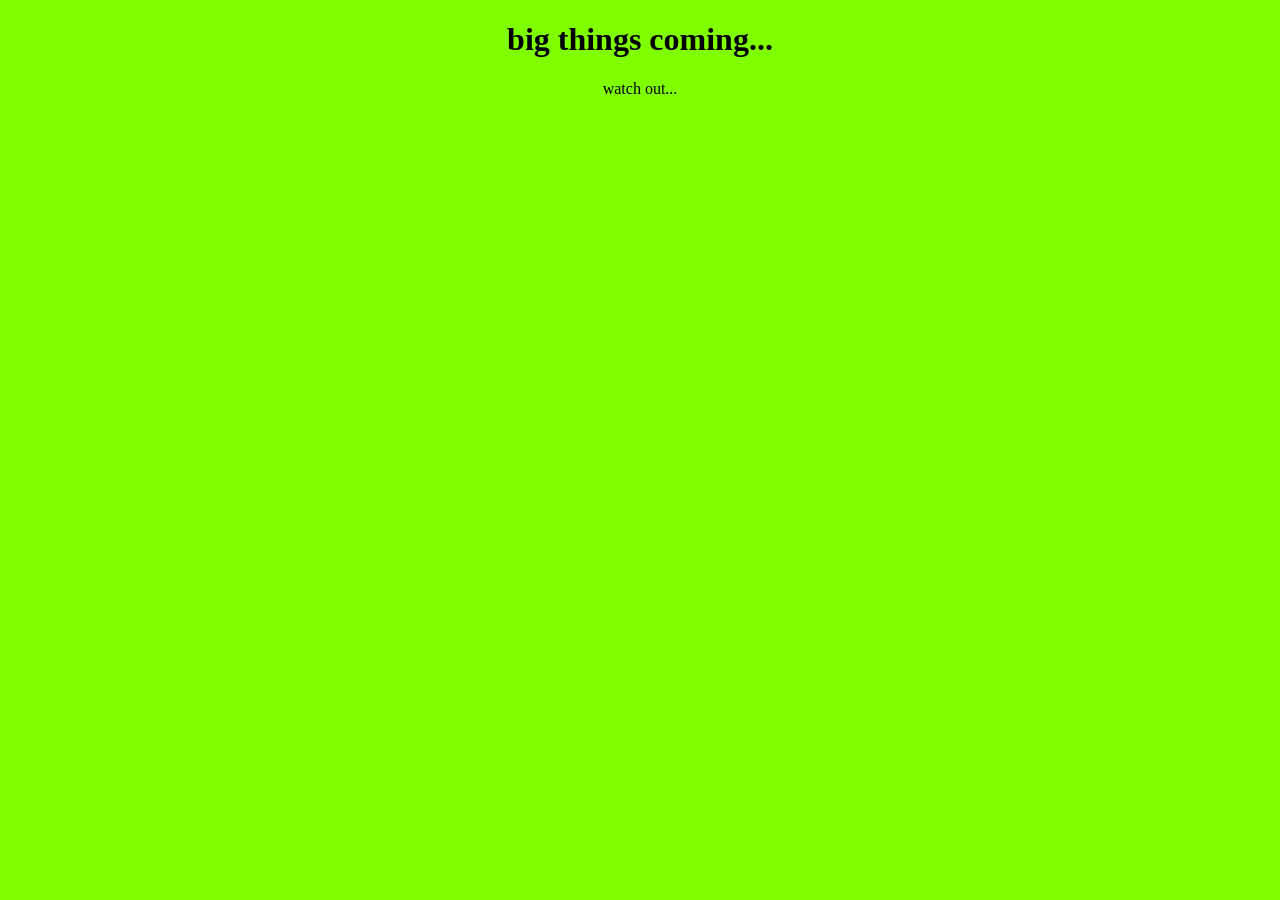
==== index.html @ 469e2476 "very fun and exciting colours" ====
<!DOCTYPE html>
<html>
<head>
<title>g r u e k i . c o m</title>
<link rel="stylesheet" href="index.css">
</head>
<body>

<div class="home-title">
    <h1>big things coming...</h1>
</div>
<p class="home-paragraph">watch out...</p>

</body>
</html>
---- index.css ----
body {
    background-color: chartreuse;
}

.home-title {
    text-align: center;
}

.home-title:hover {
    text-align: center;
    color:red;
    animation: goofyRotate 0.5s linear infinite;
}

.home-paragraph {
    text-align: center;
}

@keyframes goofyRotate {
    0%   {rotate: 0deg; color: red;}
    25%  {rotate: 90deg; color: yellow;}
    50%  {rotate: 180deg; color: green;}
    75%  {rotate: 270deg; color: blue;}
    100% {rotate: 360deg; color: purple;}
}
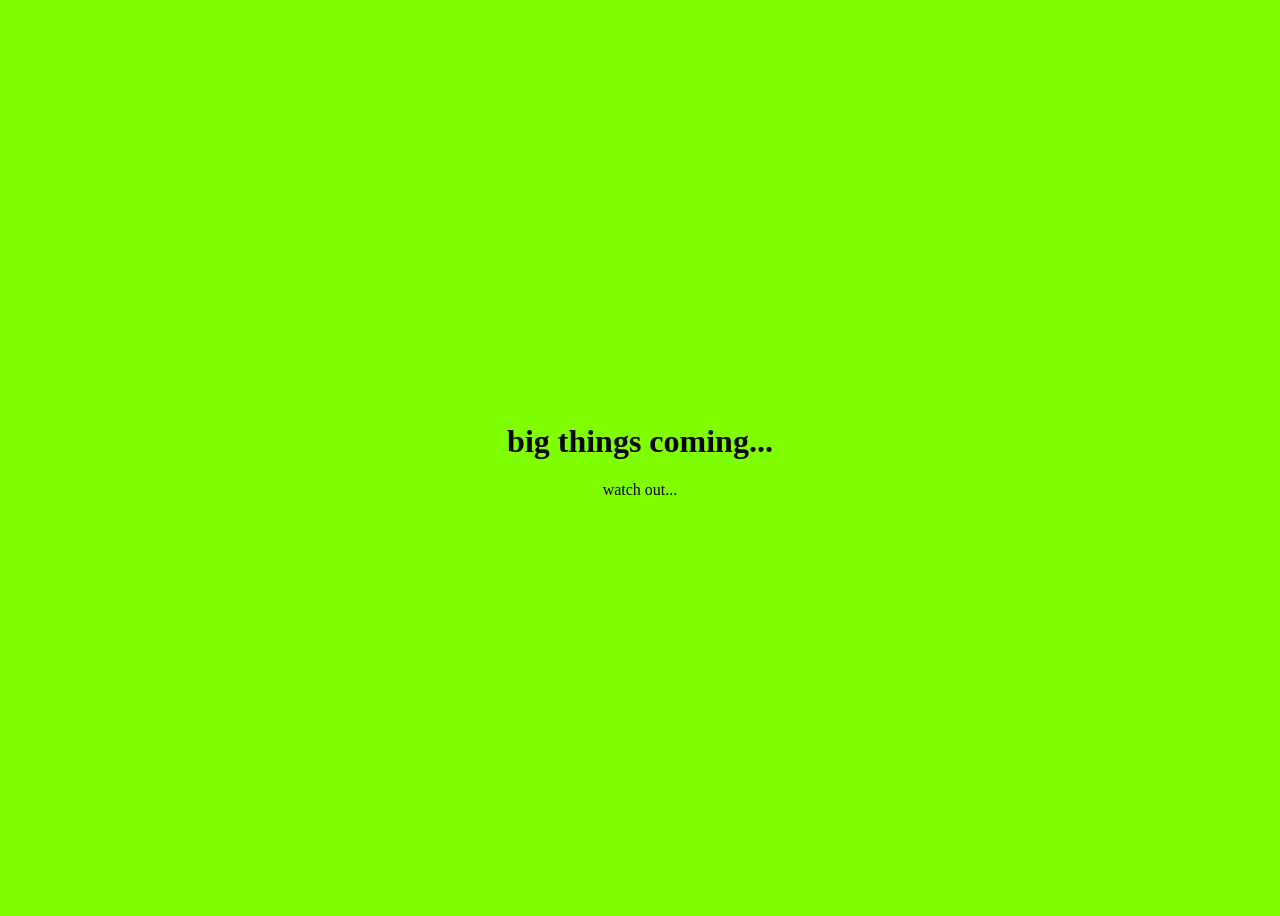
==== commit 7366da00: "and we get sillier" ====
--- a/index.html
+++ b/index.html
@@ -6,10 +6,12 @@
 </head>
 <body>
 
-<div class="home-title">
-    <h1>big things coming...</h1>
+<div>
+    <div class="home-title">
+        <h1>big things coming...</h1>
+    </div>
+    <p class="home-paragraph">watch out...</p>
 </div>
-<p class="home-paragraph">watch out...</p>
 
 </body>
 </html>
--- a/index.css
+++ b/index.css
@@ -1,13 +1,16 @@
 body {
     background-color: chartreuse;
+    height: 100vh;
+    display: flex;
+    align-items: center;
+    justify-content: center;
 }
 
 .home-title {
-    text-align: center;
+    width: fit-content;
 }
 
-.home-title:hover {
-    text-align: center;
+.home-title:hover h1{
     color:red;
     animation: goofyRotate 0.5s linear infinite;
 }
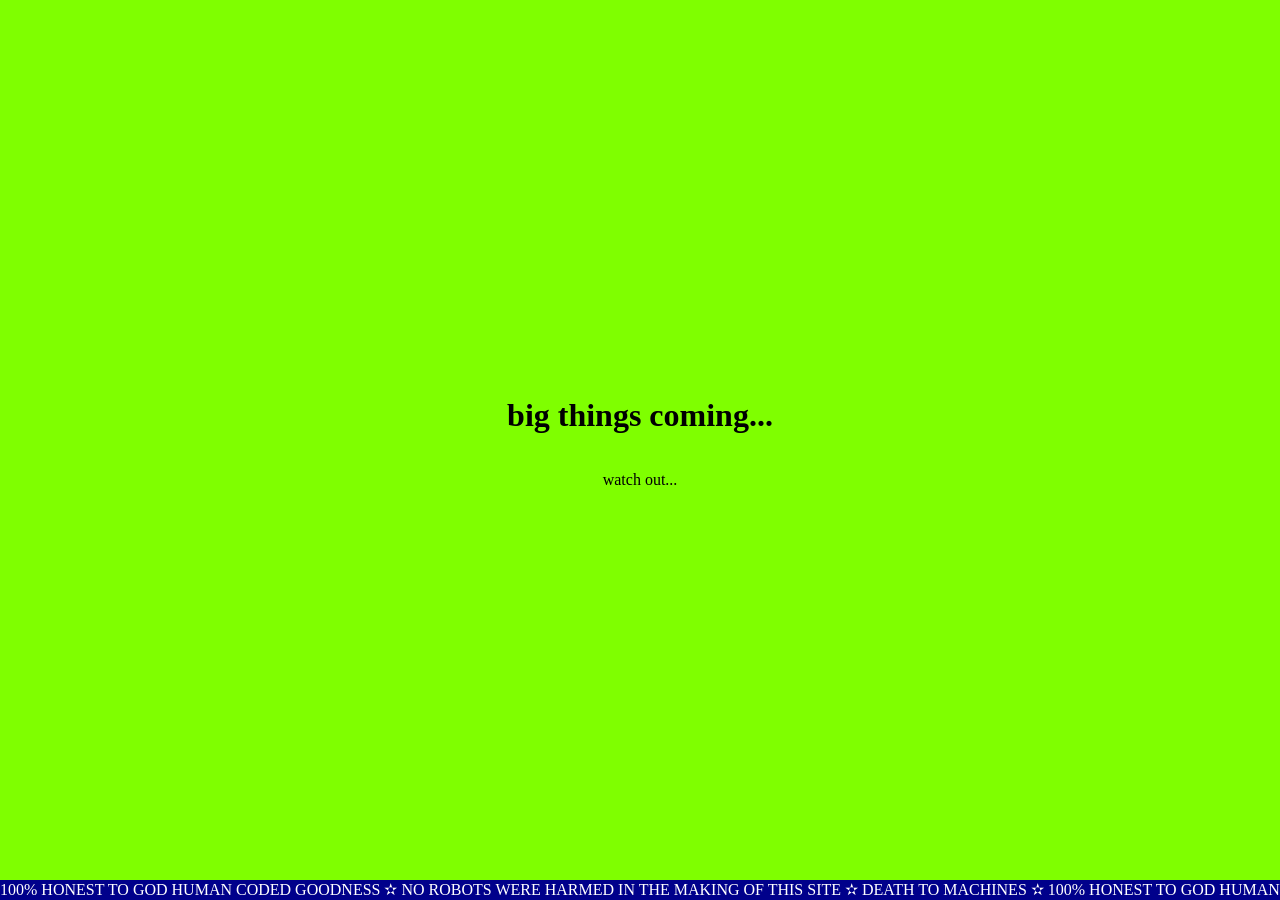
==== commit 16cd26c3: "footer" ====
--- a/index.html
+++ b/index.html
@@ -5,13 +5,15 @@
 <link rel="stylesheet" href="index.css">
 </head>
 <body>
-
-<div>
+<div class="main-content">
     <div class="home-title">
         <h1>big things coming...</h1>
     </div>
     <p class="home-paragraph">watch out...</p>
 </div>
-
-</body>
+<div class="footer-banner">
+    <p>100% HONEST TO GOD HUMAN CODED GOODNESS ✫ NO ROBOTS WERE HARMED IN THE MAKING OF THIS SITE ✫ DEATH TO MACHINES ✫ 100% HONEST TO GOD HUMAN CODED GOODNESS ✫ NO ROBOTS WERE HARMED IN THE MAKING OF THIS SITE ✫ DEATH TO MACHINES ✫ </p>
+    <p class="scrolltext2">100% HONEST TO GOD HUMAN CODED GOODNESS ✫ NO ROBOTS WERE HARMED IN THE MAKING OF THIS SITE ✫ DEATH TO MACHINES ✫ 100% HONEST TO GOD HUMAN CODED GOODNESS ✫ NO ROBOTS WERE HARMED IN THE MAKING OF THIS SITE ✫ DEATH TO MACHINES ✫ </p>
+</div>
+</body> 
 </html>
--- a/index.css
+++ b/index.css
@@ -1,12 +1,26 @@
+html, body {
+    height: 100%;
+    margin: 0;
+    padding: 0;
+}
+
 body {
     background-color: chartreuse;
-    height: 100vh;
     display: flex;
+    flex-direction: column;
+    
+}
+
+.main-content {
+    display:flex;
+    flex-direction: column;
+    flex: 1;
     align-items: center;
     justify-content: center;
 }
 
 .home-title {
+    text-align: center;
     width: fit-content;
 }
 
@@ -17,12 +31,39 @@
 
 .home-paragraph {
     text-align: center;
+    width: fit-content;
+}
+
+.footer-banner {
+    height: 20px;
+    width: 100%;
+    background-color: darkblue;
+    overflow: hidden;
+    white-space: nowrap;
+    display: flex;
+    flex-direction: row;
+    margin: 0 auto;
+}
+
+.footer-banner p {
+    color: white;
+    margin:0;
+    animation: scrollingText 10s linear infinite;
+}
+
+.scrolltext2 {
+    animation-delay: 5s;
 }
 
 @keyframes goofyRotate {
-    0%   {rotate: 0deg; color: red;}
-    25%  {rotate: 90deg; color: yellow;}
-    50%  {rotate: 180deg; color: green;}
-    75%  {rotate: 270deg; color: blue;}
-    100% {rotate: 360deg; color: purple;}
+    0%   { rotate: 0deg  ; color: red   ; }
+    25%  { rotate: 90deg ; color: yellow; }
+    50%  { rotate: 180deg; color: green ; }
+    75%  { rotate: 270deg; color: blue  ; }
+    100% { rotate: 360deg; color: purple; }
+}
+
+@keyframes scrollingText {
+    0%   { transform: translate(0, 0)    ; }
+    100% { transform: translate(-100%, 0); }
 }
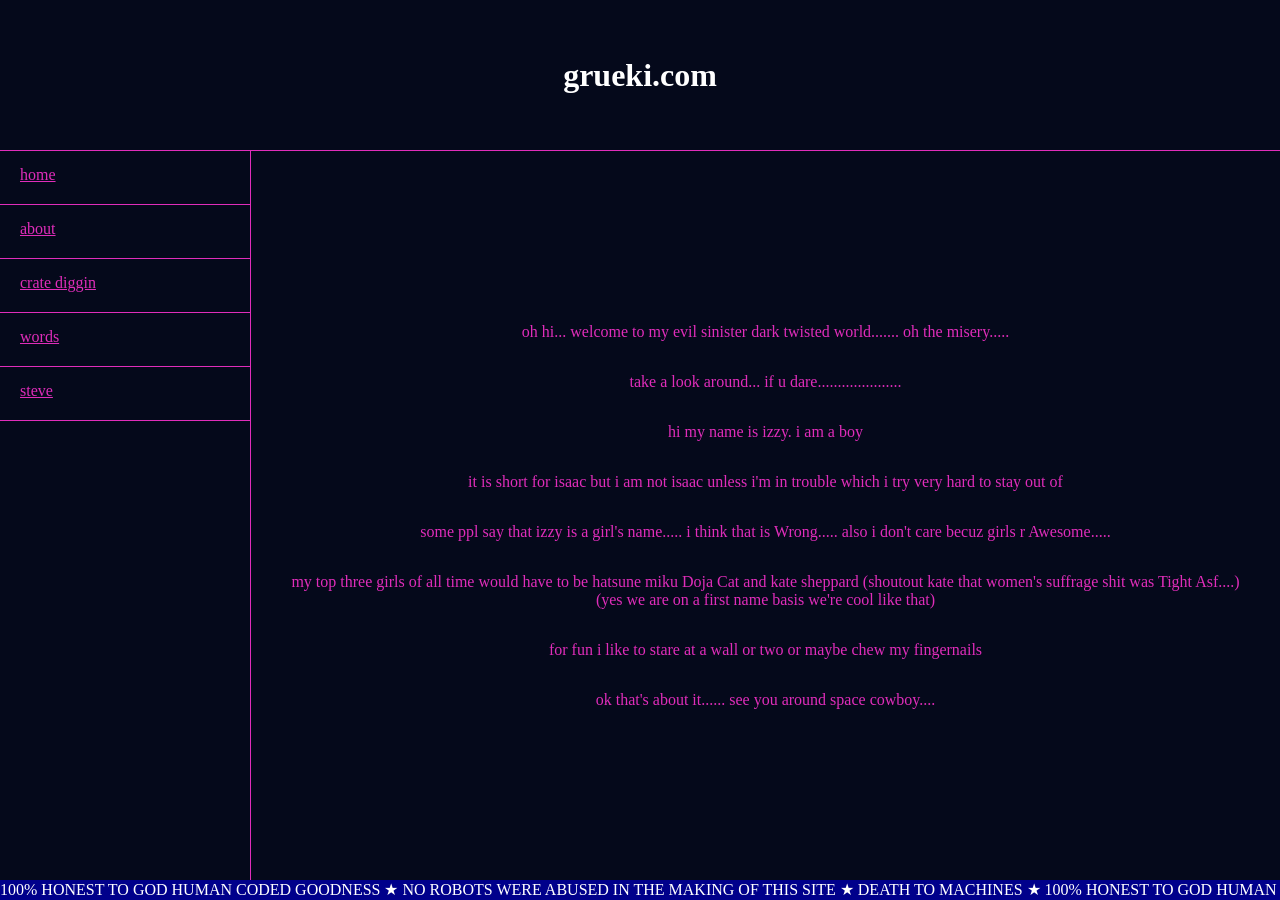
==== commit 94a95c91: "core page layout" ====
--- a/index.html
+++ b/index.html
@@ -1,19 +1,43 @@
 <!DOCTYPE html>
 <html>
-<head>
-<title>g r u e k i . c o m</title>
-<link rel="stylesheet" href="index.css">
-</head>
-<body>
-<div class="main-content">
-    <div class="home-title">
-        <h1>big things coming...</h1>
-    </div>
-    <p class="home-paragraph">watch out...</p>
-</div>
-<div class="footer-banner">
-    <p>100% HONEST TO GOD HUMAN CODED GOODNESS ✫ NO ROBOTS WERE HARMED IN THE MAKING OF THIS SITE ✫ DEATH TO MACHINES ✫ 100% HONEST TO GOD HUMAN CODED GOODNESS ✫ NO ROBOTS WERE HARMED IN THE MAKING OF THIS SITE ✫ DEATH TO MACHINES ✫ </p>
-    <p class="scrolltext2">100% HONEST TO GOD HUMAN CODED GOODNESS ✫ NO ROBOTS WERE HARMED IN THE MAKING OF THIS SITE ✫ DEATH TO MACHINES ✫ 100% HONEST TO GOD HUMAN CODED GOODNESS ✫ NO ROBOTS WERE HARMED IN THE MAKING OF THIS SITE ✫ DEATH TO MACHINES ✫ </p>
-</div>
-</body> 
+    <head>
+        <title>g r u e k i . c o m</title>
+        <link rel="stylesheet" href="index.css">
+    </head>
+    <body>
+        <div class="header-banner">
+            <div class="home-title">
+                <h1>grueki.com</h1>
+            </div>
+        </div>
+
+        <div class="main-wrapper">
+            <div class="navbar">
+                <ul>
+                    <li><a href="index.html">home</a></li>
+                    <li><a href="about.html">about</a></li>
+                    <li><a href="crate-diggin.html">crate diggin</a></li>
+                    <li><a href="words.html">words</a></li>
+                    <li><a href="steve.html">steve</a></li>
+                </ul>
+            </div>
+
+            <div class="main-content">
+                <p class="home-paragraph">oh hi... welcome to my evil sinister dark twisted world....... oh the misery.....</p>
+                <p class="home-paragraph">take a look around... if u dare.....................</p>
+
+                <p class="home-paragraph">hi my name is izzy. i am a boy</p>
+                <p class="home-paragraph">it is short for isaac but i am not isaac unless i'm in trouble which i try very hard to stay out of</p>
+                <p class="home-paragraph">some ppl say that izzy is a girl's name..... i think that is Wrong..... also i don't care becuz girls r Awesome.....</p>
+                <p class="home-paragraph">my top three girls of all time would have to be hatsune miku Doja Cat and kate sheppard (shoutout kate that women's suffrage shit was Tight Asf....) (yes we are on a first name basis we're cool like that)</p>
+                <p class="home-paragraph">for fun i like to stare at a wall or two or maybe chew my fingernails</p>
+                <p class="home-paragraph">ok that's about it...... see you around space cowboy....</p>
+            </div>
+        </div>
+
+        <footer class="footer-banner">
+            <p>100% HONEST TO GOD HUMAN CODED GOODNESS ★ NO ROBOTS WERE ABUSED IN THE MAKING OF THIS SITE ★ DEATH TO MACHINES ★ 100% HONEST TO GOD HUMAN CODED BULLSHIT ★ NO ROBOTS WERE ABUSED IN THE MAKING OF THIS SITE ★ DEATH TO MACHINES ★ </p>
+            <p class="scrolltext2">100% HONEST TO GOD HUMAN CODED GOODNESS ★ NO ROBOTS WERE ABUSED IN THE MAKING OF THIS SITE ★ DEATH TO MACHINES ★ 100% HONEST TO GOD HUMAN CODED BULLSHIT ★ NO ROBOTS WERE ABUSED IN THE MAKING OF THIS SITE ★ DEATH TO MACHINES ★ </p>
+        </footer>
+    </body> 
 </html>
--- a/index.css
+++ b/index.css
@@ -5,10 +5,46 @@
 }
 
 body {
-    background-color: chartreuse;
+    background-color: rgb(5, 9, 27);
     display: flex;
     flex-direction: column;
     
+}
+
+.header-banner {
+    height: 150px;
+    /* border-color: blueviolet; */
+    border-bottom: 1px solid rgb(224, 45, 186);
+    align-items: center;
+    justify-content: center;
+    display:flex;
+}
+
+.main-wrapper {
+    display: flex;
+    flex-direction: row;
+    flex: 1;
+}
+
+.navbar {
+    width:250px;
+    border-right: 1px solid rgb(224, 45, 186);
+    margin: 0;
+    padding: 0;
+}
+
+.navbar ul {
+    margin: 0;
+    padding: 0;
+}
+
+.navbar li {
+    padding: 15px 0px 20px 20px;
+    border-bottom: 1px solid rgb(224, 45, 186);
+}
+
+.navbar a {
+    color: rgb(224, 45, 186);
 }
 
 .main-content {
@@ -17,9 +53,12 @@
     flex: 1;
     align-items: center;
     justify-content: center;
+    color: rgb(224, 45, 186);
+    margin: 30px;
 }
 
 .home-title {
+    color: white;
     text-align: center;
     width: fit-content;
 }
@@ -48,11 +87,11 @@
 .footer-banner p {
     color: white;
     margin:0;
-    animation: scrollingText 10s linear infinite;
+    animation: scrollingText 15s linear infinite;
 }
 
 .scrolltext2 {
-    animation-delay: 5s;
+    animation-delay: 7.5s;
 }
 
 @keyframes goofyRotate {
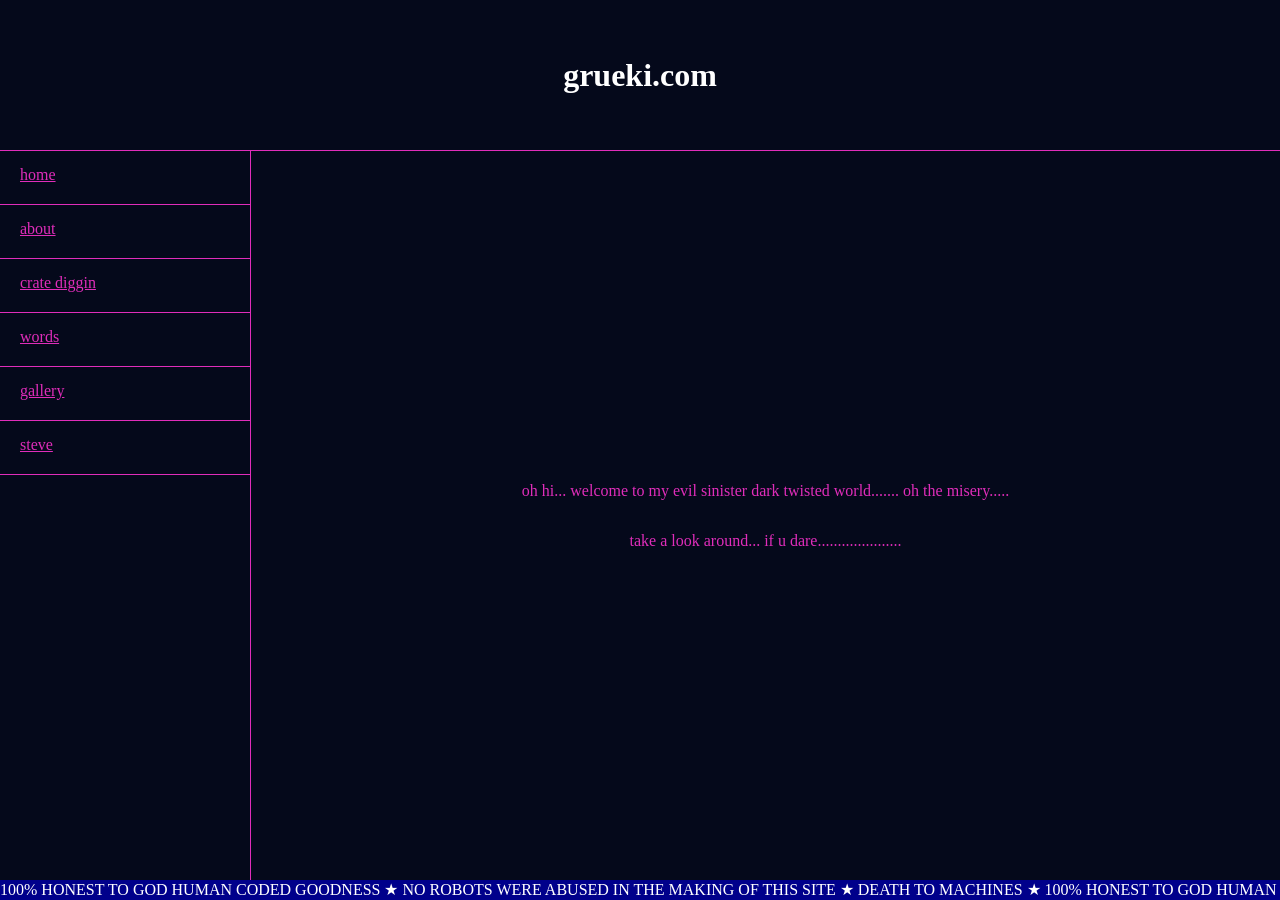
==== commit 82d848c2: "pages setup" ====
--- a/index.html
+++ b/index.html
@@ -1,43 +1,12 @@
 <!DOCTYPE html>
-<html>
-    <head>
-        <title>g r u e k i . c o m</title>
-        <link rel="stylesheet" href="index.css">
-    </head>
+<html id="html-root">
     <body>
-        <div class="header-banner">
-            <div class="home-title">
-                <h1>grueki.com</h1>
-            </div>
-        </div>
-
-        <div class="main-wrapper">
-            <div class="navbar">
-                <ul>
-                    <li><a href="index.html">home</a></li>
-                    <li><a href="about.html">about</a></li>
-                    <li><a href="crate-diggin.html">crate diggin</a></li>
-                    <li><a href="words.html">words</a></li>
-                    <li><a href="steve.html">steve</a></li>
-                </ul>
-            </div>
-
-            <div class="main-content">
-                <p class="home-paragraph">oh hi... welcome to my evil sinister dark twisted world....... oh the misery.....</p>
-                <p class="home-paragraph">take a look around... if u dare.....................</p>
-
-                <p class="home-paragraph">hi my name is izzy. i am a boy</p>
-                <p class="home-paragraph">it is short for isaac but i am not isaac unless i'm in trouble which i try very hard to stay out of</p>
-                <p class="home-paragraph">some ppl say that izzy is a girl's name..... i think that is Wrong..... also i don't care becuz girls r Awesome.....</p>
-                <p class="home-paragraph">my top three girls of all time would have to be hatsune miku Doja Cat and kate sheppard (shoutout kate that women's suffrage shit was Tight Asf....) (yes we are on a first name basis we're cool like that)</p>
-                <p class="home-paragraph">for fun i like to stare at a wall or two or maybe chew my fingernails</p>
-                <p class="home-paragraph">ok that's about it...... see you around space cowboy....</p>
-            </div>
-        </div>
-
-        <footer class="footer-banner">
-            <p>100% HONEST TO GOD HUMAN CODED GOODNESS ★ NO ROBOTS WERE ABUSED IN THE MAKING OF THIS SITE ★ DEATH TO MACHINES ★ 100% HONEST TO GOD HUMAN CODED BULLSHIT ★ NO ROBOTS WERE ABUSED IN THE MAKING OF THIS SITE ★ DEATH TO MACHINES ★ </p>
-            <p class="scrolltext2">100% HONEST TO GOD HUMAN CODED GOODNESS ★ NO ROBOTS WERE ABUSED IN THE MAKING OF THIS SITE ★ DEATH TO MACHINES ★ 100% HONEST TO GOD HUMAN CODED BULLSHIT ★ NO ROBOTS WERE ABUSED IN THE MAKING OF THIS SITE ★ DEATH TO MACHINES ★ </p>
-        </footer>
-    </body> 
+        <script type="text/javascript" src="/site-wrapper.js"></script>
+        <script>siteWrapper(
+        `
+            <p class="home-paragraph">oh hi... welcome to my evil sinister dark twisted world....... oh the misery.....</p>
+            <p class="home-paragraph">take a look around... if u dare.....................</p>
+        `
+        );</script>
+    </body>
 </html>
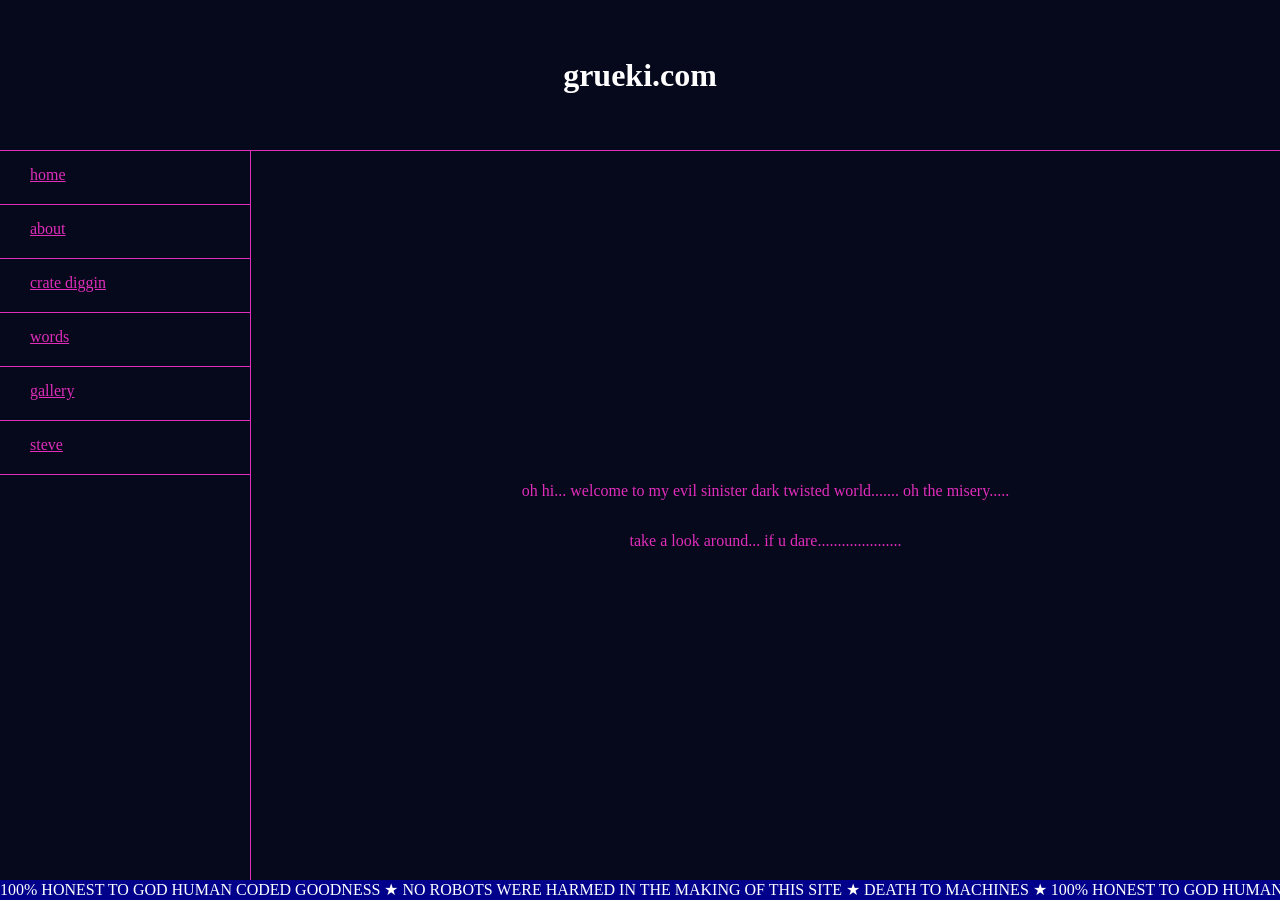
==== commit 75fd876a: "child css support, add prose" ====
--- a/index.html
+++ b/index.html
@@ -1,12 +1,16 @@
 <!DOCTYPE html>
 <html id="html-root">
+    <head>
+        <link rel="stylesheet" href="/home.css">
+    </head>
     <body>
         <script type="text/javascript" src="/site-wrapper.js"></script>
         <script>siteWrapper(
-        `
-            <p class="home-paragraph">oh hi... welcome to my evil sinister dark twisted world....... oh the misery.....</p>
-            <p class="home-paragraph">take a look around... if u dare.....................</p>
-        `
-        );</script>
+            `
+                <p class="home-paragraph">oh hi... welcome to my evil sinister dark twisted world....... oh the misery.....</p>
+                <p class="home-paragraph">take a look around... if u dare.....................</p>
+            `
+        );
+        </script>
     </body>
 </html>
